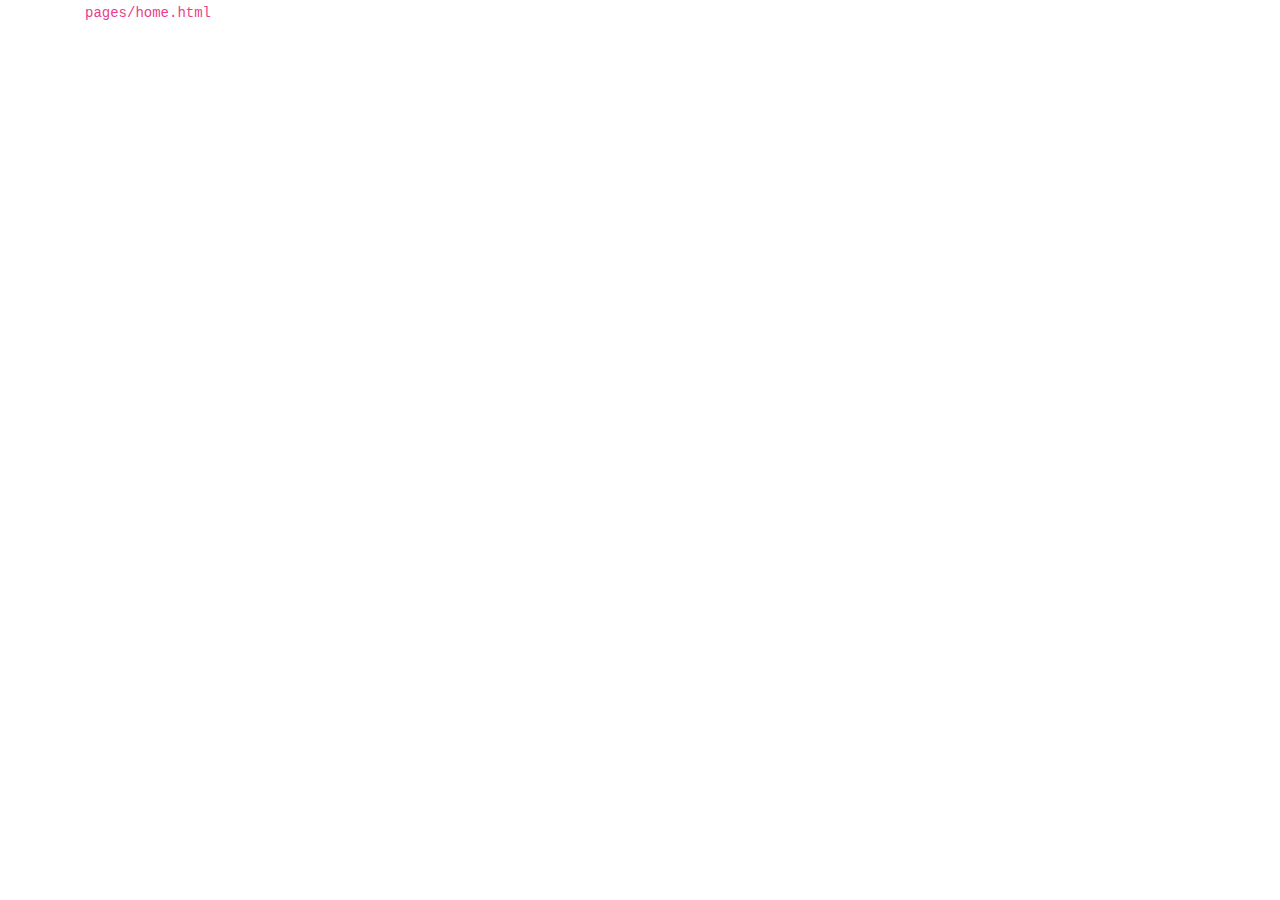
==== index.html @ 1fb7d629 "Initial commit to setup GitHub Pages" ====
<!doctype html>
<html>

  <head>

    <meta charset="utf-8">
    <meta name="viewport"
          content="width=device-width, initial-scale=1, shrink-to-fit=no">

    <title>Varland Plating</title>

    <link rel="stylesheet"
          href="https://stackpath.bootstrapcdn.com/bootstrap/4.5.2/css/bootstrap.min.css"
          integrity="sha384-JcKb8q3iqJ61gNV9KGb8thSsNjpSL0n8PARn9HuZOnIxN0hoP+VmmDGMN5t9UJ0Z"
          crossorigin="anonymous">
    <link rel="stylesheet"
          href="https://cdnjs.cloudflare.com/ajax/libs/font-awesome/5.14.0/css/all.min.css"
          integrity="sha512-1PKOgIY59xJ8Co8+NE6FZ+LOAZKjy+KY8iq0G4B3CyeY6wYHN3yt9PW0XpSriVlkMXe40PTKnXrLnZ9+fkDaog=="
          crossorigin="anonymous" />
    <link rel="stylesheet"
          href="/assets/css/varland.css">

    <link type="application/atom+xml" rel="alternate" href="http://localhost:4000/feed.xml" />
    <!-- Begin Jekyll SEO tag v2.6.1 -->
<meta name="generator" content="Jekyll v4.1.1" />
<meta property="og:locale" content="en_US" />
<link rel="canonical" href="http://localhost:4000/" />
<meta property="og:url" content="http://localhost:4000/" />
<script type="application/ld+json">
{"url":"http://localhost:4000/","@type":"WebSite","@context":"https://schema.org"}</script>
<!-- End Jekyll SEO tag -->


  </head>

  <body>

    <div class="container">

      <p><code>pages/home.html</code></p>

    </div>

    <script src="https://code.jquery.com/jquery-3.5.1.slim.min.js"
            integrity="sha384-DfXdz2htPH0lsSSs5nCTpuj/zy4C+OGpamoFVy38MVBnE+IbbVYUew+OrCXaRkfj"
            crossorigin="anonymous"></script>
    <script src="https://cdn.jsdelivr.net/npm/popper.js@1.16.1/dist/umd/popper.min.js"
            integrity="sha384-9/reFTGAW83EW2RDu2S0VKaIzap3H66lZH81PoYlFhbGU+6BZp6G7niu735Sk7lN"
            crossorigin="anonymous"></script>
    <script src="https://stackpath.bootstrapcdn.com/bootstrap/4.5.2/js/bootstrap.min.js"
            integrity="sha384-B4gt1jrGC7Jh4AgTPSdUtOBvfO8shuf57BaghqFfPlYxofvL8/KUEfYiJOMMV+rV"
            crossorigin="anonymous"></script>
    <script src="https://cdnjs.cloudflare.com/ajax/libs/font-awesome/5.14.0/js/all.min.js"
            integrity="sha512-YSdqvJoZr83hj76AIVdOcvLWYMWzy6sJyIMic2aQz5kh2bPTd9dzY3NtdeEAzPp/PhgZqr4aJObB3ym/vsItMg=="
            crossorigin="anonymous"></script>

  </body>

</html>
---- assets/css/varland.css ----
/* Returns breakpoint for given key. */
@font-face { font-family: 'GothamCondensed-Bold'; src: url("/assets/fonts/GothamCondensed-Bold.eot?#iefix") format("embedded-opentype"), url("/assets/fonts/GothamCondensed-Bold.otf") format("opentype"), url("/assets/fonts/GothamCondensed-Bold.woff") format("woff"), url("/assets/fonts/GothamCondensed-Bold.ttf") format("truetype"), url("/assets/fonts/GothamCondensed-Bold.svg#GothamCondensed-Bold") format("svg"); font-weight: normal; font-style: normal; }

@font-face { font-family: 'GothamCondensed-Light'; src: url("/assets/fonts/GothamCondensed-Light.eot?#iefix") format("embedded-opentype"), url("/assets/fonts/GothamCondensed-Light.otf") format("opentype"), url("/assets/fonts/GothamCondensed-Light.woff") format("woff"), url("/assets/fonts/GothamCondensed-Light.ttf") format("truetype"), url("/assets/fonts/GothamCondensed-Light.svg#GothamCondensed-Light") format("svg"); font-weight: normal; font-style: normal; }

@font-face { font-family: 'GothamCondensed-Medium'; src: url("/assets/fonts/GothamCondensed-Medium.eot?#iefix") format("embedded-opentype"), url("/assets/fonts/GothamCondensed-Medium.otf") format("opentype"), url("/assets/fonts/GothamCondensed-Medium.woff") format("woff"), url("/assets/fonts/GothamCondensed-Medium.ttf") format("truetype"), url("/assets/fonts/GothamCondensed-Medium.svg#GothamCondensed-Medium") format("svg"); font-weight: normal; font-style: normal; }

@font-face { font-family: 'GothamCondensed-Book'; src: url("/assets/fonts/GothamCondensed-Book.eot?#iefix") format("embedded-opentype"), url("/assets/fonts/GothamCondensed-Book.otf") format("opentype"), url("/assets/fonts/GothamCondensed-Book.woff") format("woff"), url("/assets/fonts/GothamCondensed-Book.ttf") format("truetype"), url("/assets/fonts/GothamCondensed-Book.svg#GothamCondensed-Book") format("svg"); font-weight: normal; font-style: normal; }

@font-face { font-family: 'SFMono-Bold'; src: url("/assets/fonts/SFMono-Bold.eot?#iefix") format("embedded-opentype"), url("/assets/fonts/SFMono-Bold.otf") format("opentype"), url("/assets/fonts/SFMono-Bold.woff") format("woff"), url("/assets/fonts/SFMono-Bold.ttf") format("truetype"), url("/assets/fonts/SFMono-Bold.svg#SFMono-Bold") format("svg"); font-weight: normal; font-style: normal; }

/*# sourceMappingURL=varland.css.map */
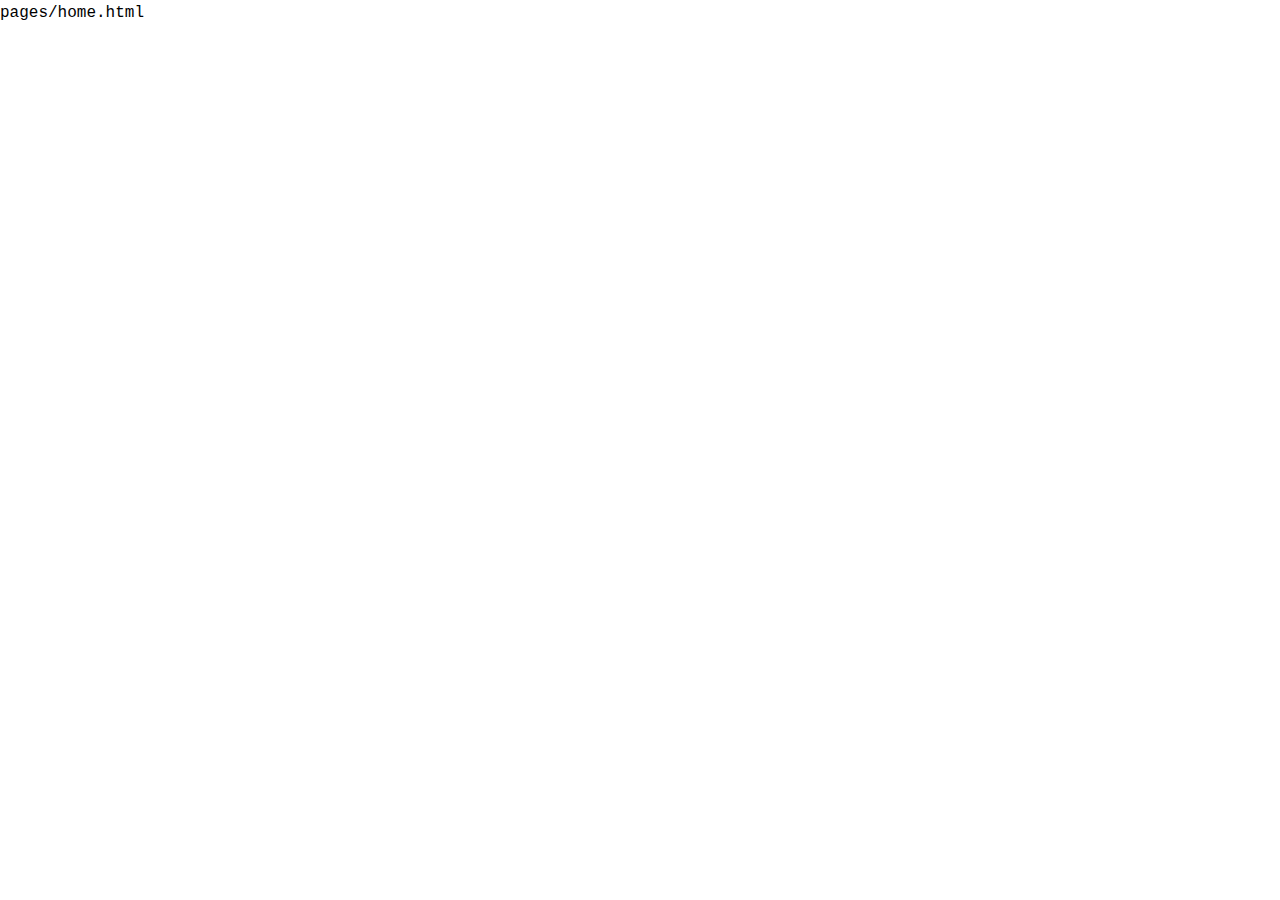
==== commit fb4efe0e: "Switch from Bootstrap to Tailwind" ====
--- a/index.html
+++ b/index.html
@@ -9,10 +9,7 @@
 
     <title>Varland Plating</title>
 
-    <link rel="stylesheet"
-          href="https://stackpath.bootstrapcdn.com/bootstrap/4.5.2/css/bootstrap.min.css"
-          integrity="sha384-JcKb8q3iqJ61gNV9KGb8thSsNjpSL0n8PARn9HuZOnIxN0hoP+VmmDGMN5t9UJ0Z"
-          crossorigin="anonymous">
+    <link rel="stylesheet" href="/assets/@/varland.3be923d010bc46f29702.css">
     <link rel="stylesheet"
           href="https://cdnjs.cloudflare.com/ajax/libs/font-awesome/5.14.0/css/all.min.css"
           integrity="sha512-1PKOgIY59xJ8Co8+NE6FZ+LOAZKjy+KY8iq0G4B3CyeY6wYHN3yt9PW0XpSriVlkMXe40PTKnXrLnZ9+fkDaog=="
@@ -35,24 +32,12 @@
 
   <body>
 
-    <div class="container">
+    <p><code>pages/home.html</code></p>
 
-      <p><code>pages/home.html</code></p>
-
-    </div>
-
-    <script src="https://code.jquery.com/jquery-3.5.1.slim.min.js"
-            integrity="sha384-DfXdz2htPH0lsSSs5nCTpuj/zy4C+OGpamoFVy38MVBnE+IbbVYUew+OrCXaRkfj"
-            crossorigin="anonymous"></script>
-    <script src="https://cdn.jsdelivr.net/npm/popper.js@1.16.1/dist/umd/popper.min.js"
-            integrity="sha384-9/reFTGAW83EW2RDu2S0VKaIzap3H66lZH81PoYlFhbGU+6BZp6G7niu735Sk7lN"
-            crossorigin="anonymous"></script>
-    <script src="https://stackpath.bootstrapcdn.com/bootstrap/4.5.2/js/bootstrap.min.js"
-            integrity="sha384-B4gt1jrGC7Jh4AgTPSdUtOBvfO8shuf57BaghqFfPlYxofvL8/KUEfYiJOMMV+rV"
-            crossorigin="anonymous"></script>
     <script src="https://cdnjs.cloudflare.com/ajax/libs/font-awesome/5.14.0/js/all.min.js"
             integrity="sha512-YSdqvJoZr83hj76AIVdOcvLWYMWzy6sJyIMic2aQz5kh2bPTd9dzY3NtdeEAzPp/PhgZqr4aJObB3ym/vsItMg=="
             crossorigin="anonymous"></script>
+    
 
   </body>
 
--- a/assets/@/varland.3be923d010bc46f29702.css
+++ b/assets/@/varland.3be923d010bc46f29702.css
@@ -0,0 +1 @@
+/*! normalize.css v8.0.1 | MIT License | github.com/necolas/normalize.css */html{line-height:1.15;-webkit-text-size-adjust:100%}body{margin:0}a{background-color:transparent}code{font-family:monospace,monospace;font-size:1em}p{margin:0}ul{margin:0;padding:0}ul{list-style:none}html{font-family:system-ui,-apple-system,BlinkMacSystemFont,Segoe UI,Roboto,Helvetica Neue,Arial,Noto Sans,sans-serif,Apple Color Emoji,Segoe UI Emoji,Segoe UI Symbol,Noto Color Emoji;line-height:1.5}*{box-sizing:border-box;border:0 solid #e2e8f0}a{color:inherit;text-decoration:inherit}code{font-family:Menlo,Monaco,Consolas,Liberation Mono,Courier New,monospace}@-webkit-keyframes spin{to{transform:rotate(1turn)}}@keyframes spin{to{transform:rotate(1turn)}}@-webkit-keyframes ping{to{transform:scale(2);opacity:0}}@keyframes ping{75%,to{transform:scale(2);opacity:0}}@keyframes pulse{50%{opacity:.5}}@-webkit-keyframes bounce{to{transform:translateY(-25%);-webkit-animation-timing-function:cubic-bezier(.8,0,1,1);animation-timing-function:cubic-bezier(.8,0,1,1)}}@keyframes bounce{0%,to{transform:translateY(-25%);-webkit-animation-timing-function:cubic-bezier(.8,0,1,1);animation-timing-function:cubic-bezier(.8,0,1,1)}50%{transform:none;-webkit-animation-timing-function:cubic-bezier(0,0,.2,1);animation-timing-function:cubic-bezier(0,0,.2,1)}}
--- a/assets/css/varland.css
+++ b/assets/css/varland.css
@@ -9,4 +9,6 @@
 
 @font-face { font-family: 'SFMono-Bold'; src: url("/assets/fonts/SFMono-Bold.eot?#iefix") format("embedded-opentype"), url("/assets/fonts/SFMono-Bold.otf") format("opentype"), url("/assets/fonts/SFMono-Bold.woff") format("woff"), url("/assets/fonts/SFMono-Bold.ttf") format("truetype"), url("/assets/fonts/SFMono-Bold.svg#SFMono-Bold") format("svg"); font-weight: normal; font-style: normal; }
 
+.text-varland-red { color: #df151a; }
+
 /*# sourceMappingURL=varland.css.map */